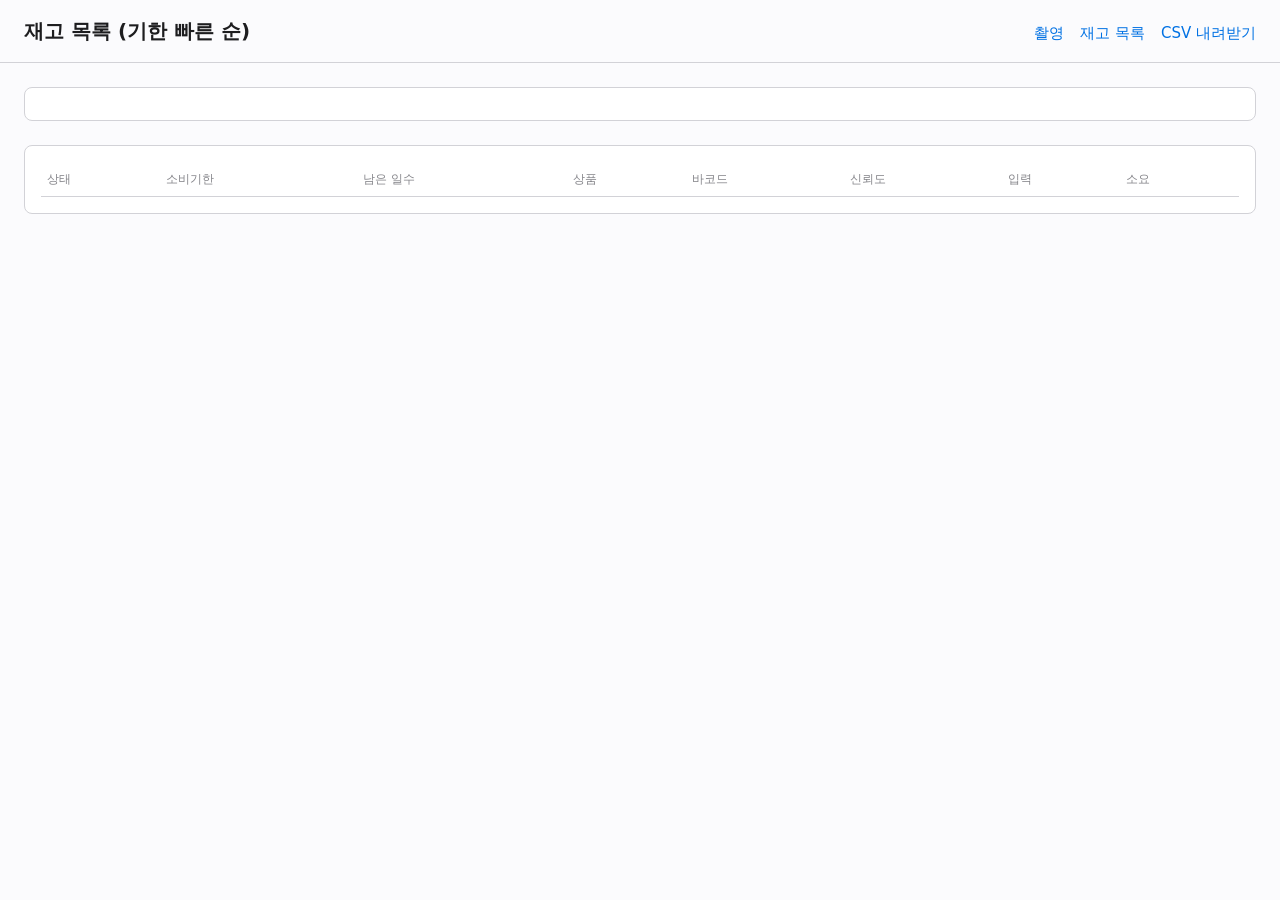
==== app/static/stock.html @ b135c17b "feat(app): 기한 순 재고 목록과 수기 대비 소요 시간 측정 Claude-Session: https://claude.ai/code/session_01JciWPKLTyGmVK" ====
<!doctype html>
<html lang="ko">
<head>
  <meta charset="utf-8">
  <meta name="viewport" content="width=device-width, initial-scale=1">
  <title>재고 목록</title>
  <link rel="stylesheet" href="style.css">
</head>
<body>
  <header>
    <h1>재고 목록 (기한 빠른 순)</h1>
    <nav><a href="/">촬영</a><a href="stock.html">재고 목록</a><a href="/api/items.csv">CSV 내려받기</a></nav>
  </header>
  <main style="grid-template-columns:1fr">
    <div class="card" id="stats"></div>
    <div class="card">
      <table>
        <thead><tr><th>상태</th><th>소비기한</th><th>남은 일수</th><th>상품</th><th>바코드</th><th>신뢰도</th><th>입력</th><th>소요</th></tr></thead>
        <tbody id="rows"></tbody>
      </table>
    </div>
  </main>
  <script type="module" src="stock.js"></script>
</body>
</html>
---- app/static/style.css ----
:root { --ink:#1d1d1f; --dim:#86868b; --line:#d2d2d7; --blue:#0071e3; --red:#d70015; --bg:#fbfbfd; }
* { box-sizing: border-box; }
body { margin:0; font:15px/1.5 "Malgun Gothic", system-ui, sans-serif; color:var(--ink); background:var(--bg); }
header { display:flex; justify-content:space-between; align-items:baseline; padding:16px 24px; border-bottom:1px solid var(--line); }
header h1 { font-size:20px; margin:0; }
header a { color:var(--blue); text-decoration:none; margin-left:16px; }
main { display:grid; grid-template-columns:minmax(0,3fr) minmax(320px,2fr); gap:24px; padding:24px; }
@media (max-width:900px) { main { grid-template-columns:1fr; } }
video { width:100%; background:#000; border-radius:8px; }
.bar { display:flex; gap:8px; align-items:center; margin-top:8px; flex-wrap:wrap; }
.phase { font-weight:700; }
button { font:inherit; padding:8px 14px; border:1px solid var(--line); border-radius:8px; background:#fff; cursor:pointer; }
button.primary { background:var(--blue); border-color:var(--blue); color:#fff; }
.card { border:1px solid var(--line); border-radius:8px; padding:16px; background:#fff; }
.card h2 { font-size:16px; margin:0 0 12px; }
label { display:block; font-size:12px; color:var(--dim); margin-top:10px; }
input { font:inherit; width:100%; padding:8px; border:1px solid var(--line); border-radius:6px; }
.date { display:grid; grid-template-columns:2fr 1fr 1fr; gap:8px; }
.review input.datepart { border-color:var(--red); background:#fff5f5; }
.badge { display:inline-block; padding:2px 8px; border-radius:999px; font-size:12px; color:#fff; background:var(--blue); }
.review .badge { background:var(--red); }
.evidence { font-size:12px; color:var(--dim); margin:10px 0 0; padding-left:16px; max-height:140px; overflow:auto; }
.msg { min-height:22px; color:var(--dim); margin-top:8px; }
table { width:100%; border-collapse:collapse; }
th, td { text-align:left; padding:8px 6px; border-bottom:1px solid var(--line); font-size:14px; }
th { font-size:12px; color:var(--dim); font-weight:400; }
.expired { color:var(--red); font-weight:700; } .imminent { color:#b25000; font-weight:700; } .unknown { color:var(--dim); }
[hidden] { display:none !important; }
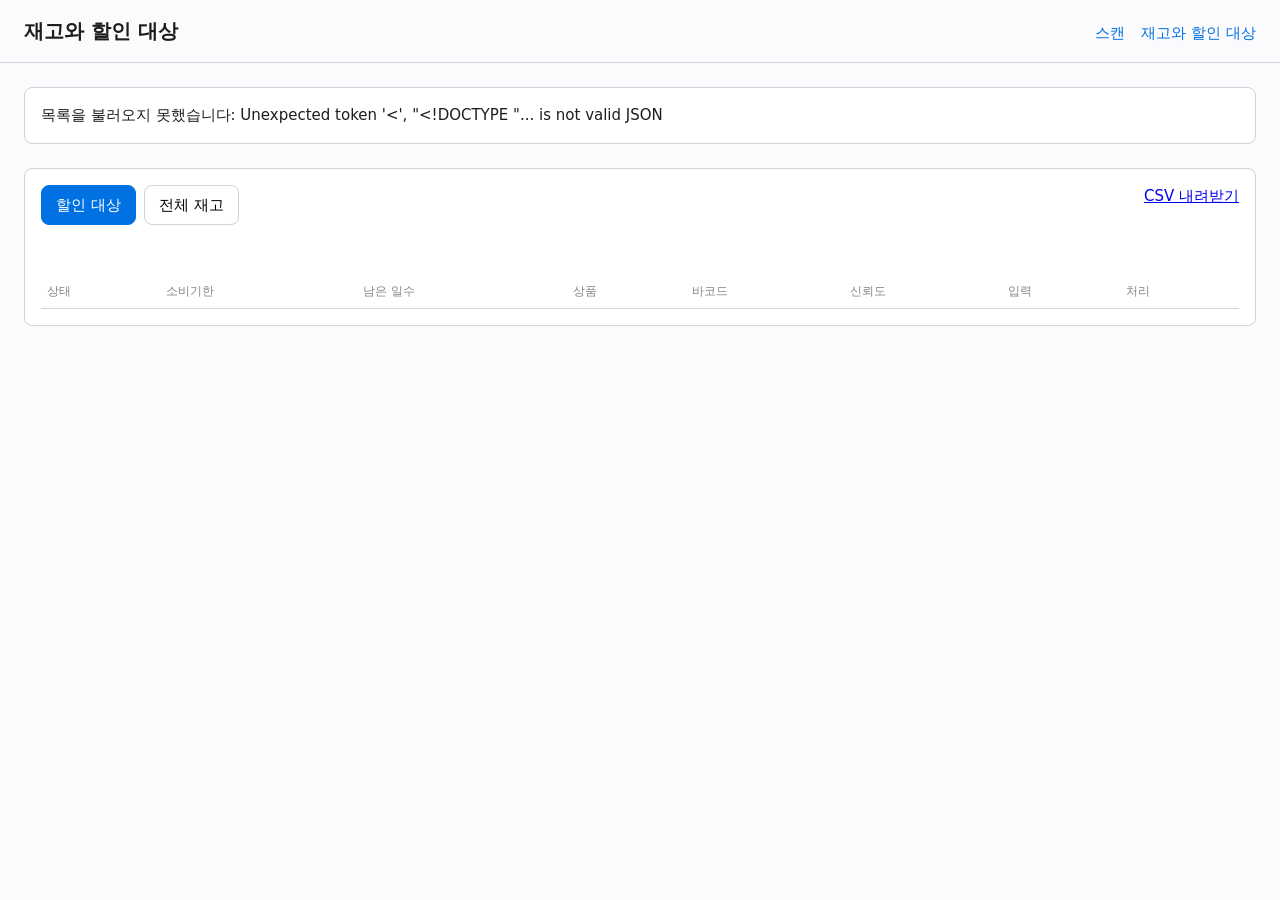
==== commit f442997b: "feat(app): 휴대폰 연속 스캔, GS1 2D 바코드 유효기한, 분류별 할인 대상과 옮김 처리 - 연속 스캔: 바코드 0.5초, 소비기한 1.2초 간격 판독, 둘 다 잡히고 " ====
--- a/app/static/stock.html
+++ b/app/static/stock.html
@@ -3,19 +3,25 @@
 <head>
   <meta charset="utf-8">
   <meta name="viewport" content="width=device-width, initial-scale=1">
-  <title>재고 목록</title>
+  <title>재고와 할인 대상</title>
   <link rel="stylesheet" href="style.css">
 </head>
 <body>
   <header>
-    <h1>재고 목록 (기한 빠른 순)</h1>
-    <nav><a href="/">촬영</a><a href="stock.html">재고 목록</a><a href="/api/items.csv">CSV 내려받기</a></nav>
+    <h1>재고와 할인 대상</h1>
+    <nav><a href="/">스캔</a><a href="stock.html">재고와 할인 대상</a></nav>
   </header>
   <main style="grid-template-columns:1fr">
     <div class="card" id="stats"></div>
     <div class="card">
+      <div class="tabs">
+        <button id="tabDiscount" class="on">할인 대상</button>
+        <button id="tabAll">전체 재고</button>
+        <a id="csv" href="/api/items.csv?discount=1" style="margin-left:auto">CSV 내려받기</a>
+      </div>
+      <p class="msg" id="rule"></p>
       <table>
-        <thead><tr><th>상태</th><th>소비기한</th><th>남은 일수</th><th>상품</th><th>바코드</th><th>신뢰도</th><th>입력</th><th>소요</th></tr></thead>
+        <thead><tr><th>상태</th><th>소비기한</th><th>남은 일수</th><th>상품</th><th>바코드</th><th>신뢰도</th><th>입력</th><th>처리</th></tr></thead>
         <tbody id="rows"></tbody>
       </table>
     </div>
--- a/app/static/style.css
+++ b/app/static/style.css
@@ -26,3 +26,16 @@
 th { font-size:12px; color:var(--dim); font-weight:400; }
 .expired { color:var(--red); font-weight:700; } .imminent { color:#b25000; font-weight:700; } .unknown { color:var(--dim); }
 [hidden] { display:none !important; }
+
+/* 연속 스캔 (09-30) */
+button.big { width:100%; padding:14px; font-size:18px; margin-bottom:10px; }
+.chips { display:flex; gap:8px; margin-bottom:8px; }
+.chip { flex:1; text-align:center; padding:8px 6px; border-radius:8px; background:#f2f2f4; color:var(--dim); font-weight:700; font-size:14px; overflow:hidden; text-overflow:ellipsis; white-space:nowrap; }
+.chip.ok { background:#e8f5e9; color:#1b5e20; }
+.camwrap { position:relative; }
+.flash { position:absolute; inset:0; background:rgba(52,199,89,.45); border-radius:8px; pointer-events:none; }
+.tabs { display:flex; gap:8px; margin-bottom:12px; }
+.tabs button.on { background:var(--blue); border-color:var(--blue); color:#fff; }
+td button { padding:4px 10px; font-size:13px; }
+tr.moved td { color:var(--dim); text-decoration:line-through; }
+@media (max-width:600px) { main { padding:12px; gap:12px; } header { padding:12px 16px; } header h1 { font-size:17px; } th:nth-child(5), td:nth-child(5), th:nth-child(7), td:nth-child(7) { display:none; } }
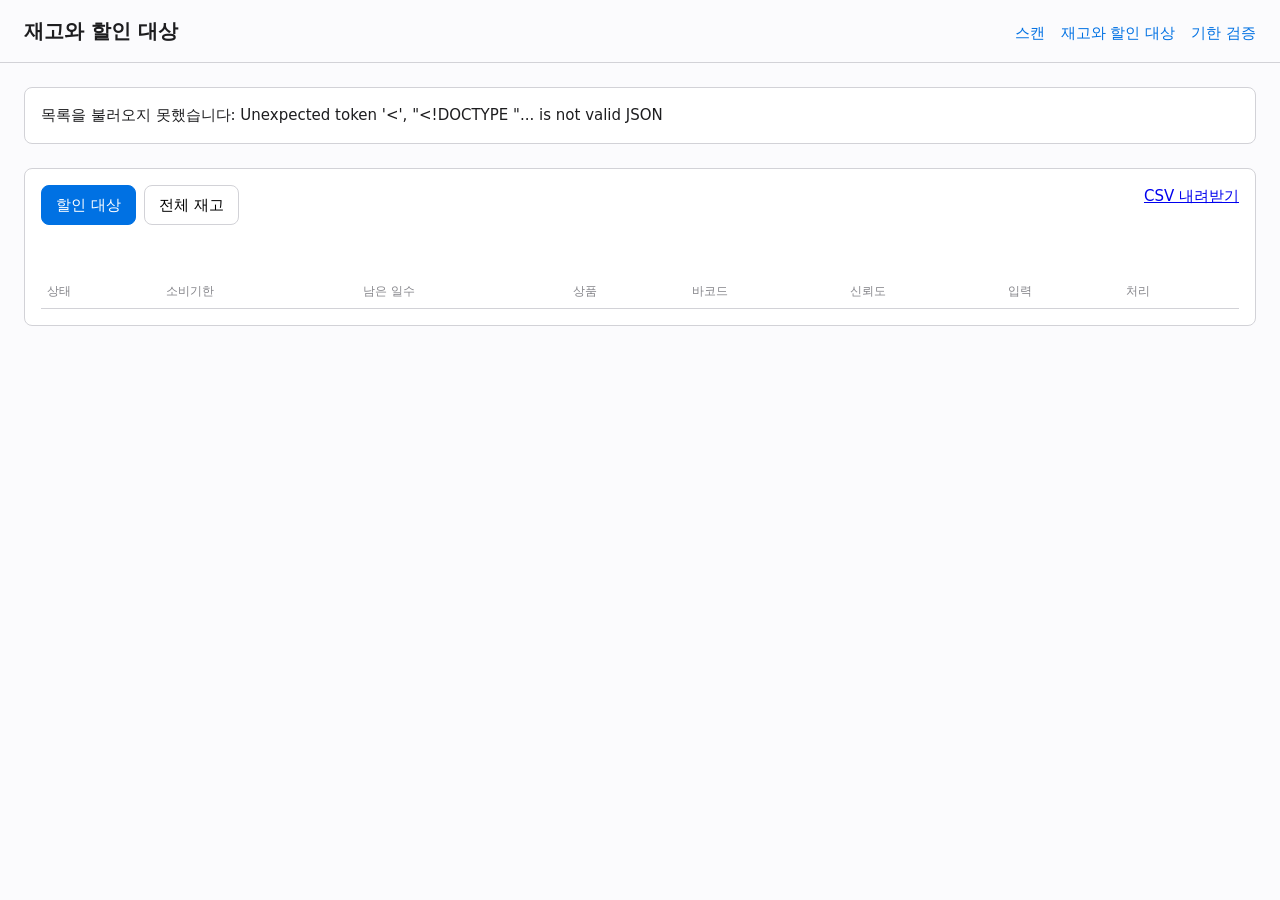
==== commit 336892df: "feat(app): 중고거래 기한 검증 화면 verify.html" ====
--- a/app/static/stock.html
+++ b/app/static/stock.html
@@ -9,7 +9,7 @@
 <body>
   <header>
     <h1>재고와 할인 대상</h1>
-    <nav><a href="/">스캔</a><a href="stock.html">재고와 할인 대상</a></nav>
+    <nav><a href="/">스캔</a><a href="stock.html">재고와 할인 대상</a><a href="verify.html">기한 검증</a></nav>
   </header>
   <main style="grid-template-columns:1fr">
     <div class="card" id="stats"></div>
--- a/app/static/style.css
+++ b/app/static/style.css
@@ -29,13 +29,19 @@
 
 /* 연속 스캔 (09-30) */
 button.big { width:100%; padding:14px; font-size:18px; margin-bottom:10px; }
-.chips { display:flex; gap:8px; margin-bottom:8px; }
-.chip { flex:1; text-align:center; padding:8px 6px; border-radius:8px; background:#f2f2f4; color:var(--dim); font-weight:700; font-size:14px; overflow:hidden; text-overflow:ellipsis; white-space:nowrap; }
-.chip.ok { background:#e8f5e9; color:#1b5e20; }
+.chips { position:absolute; top:8px; left:8px; right:8px; display:flex; flex-direction:column; gap:6px; pointer-events:none; }
+.chip { padding:6px 10px; border-radius:8px; background:rgba(0,0,0,.55); color:#fff; font-size:15px; font-weight:600; text-align:left; }
+.chip.ok { background:rgba(27,94,32,.85); }
 .camwrap { position:relative; }
+#recent { list-style:none; margin:4px 0 0; padding:0; font-size:14px; line-height:1.6; color:var(--dim); }
+#recent li:first-child { font-weight:700; color:var(--ink); }
 .flash { position:absolute; inset:0; background:rgba(52,199,89,.45); border-radius:8px; pointer-events:none; }
 .tabs { display:flex; gap:8px; margin-bottom:12px; }
 .tabs button.on { background:var(--blue); border-color:var(--blue); color:#fff; }
 td button { padding:4px 10px; font-size:13px; }
 tr.moved td { color:var(--dim); text-decoration:line-through; }
 @media (max-width:600px) { main { padding:12px; gap:12px; } header { padding:12px 16px; } header h1 { font-size:17px; } th:nth-child(5), td:nth-child(5), th:nth-child(7), td:nth-child(7) { display:none; } }
+.verdict.allow { border-left: 6px solid #1b5e20; }
+.verdict.block { border-left: 6px solid #b71c1c; }
+.verdict.review { border-left: 6px solid #616161; }
+.verdict h2 { margin-top: 0; }
